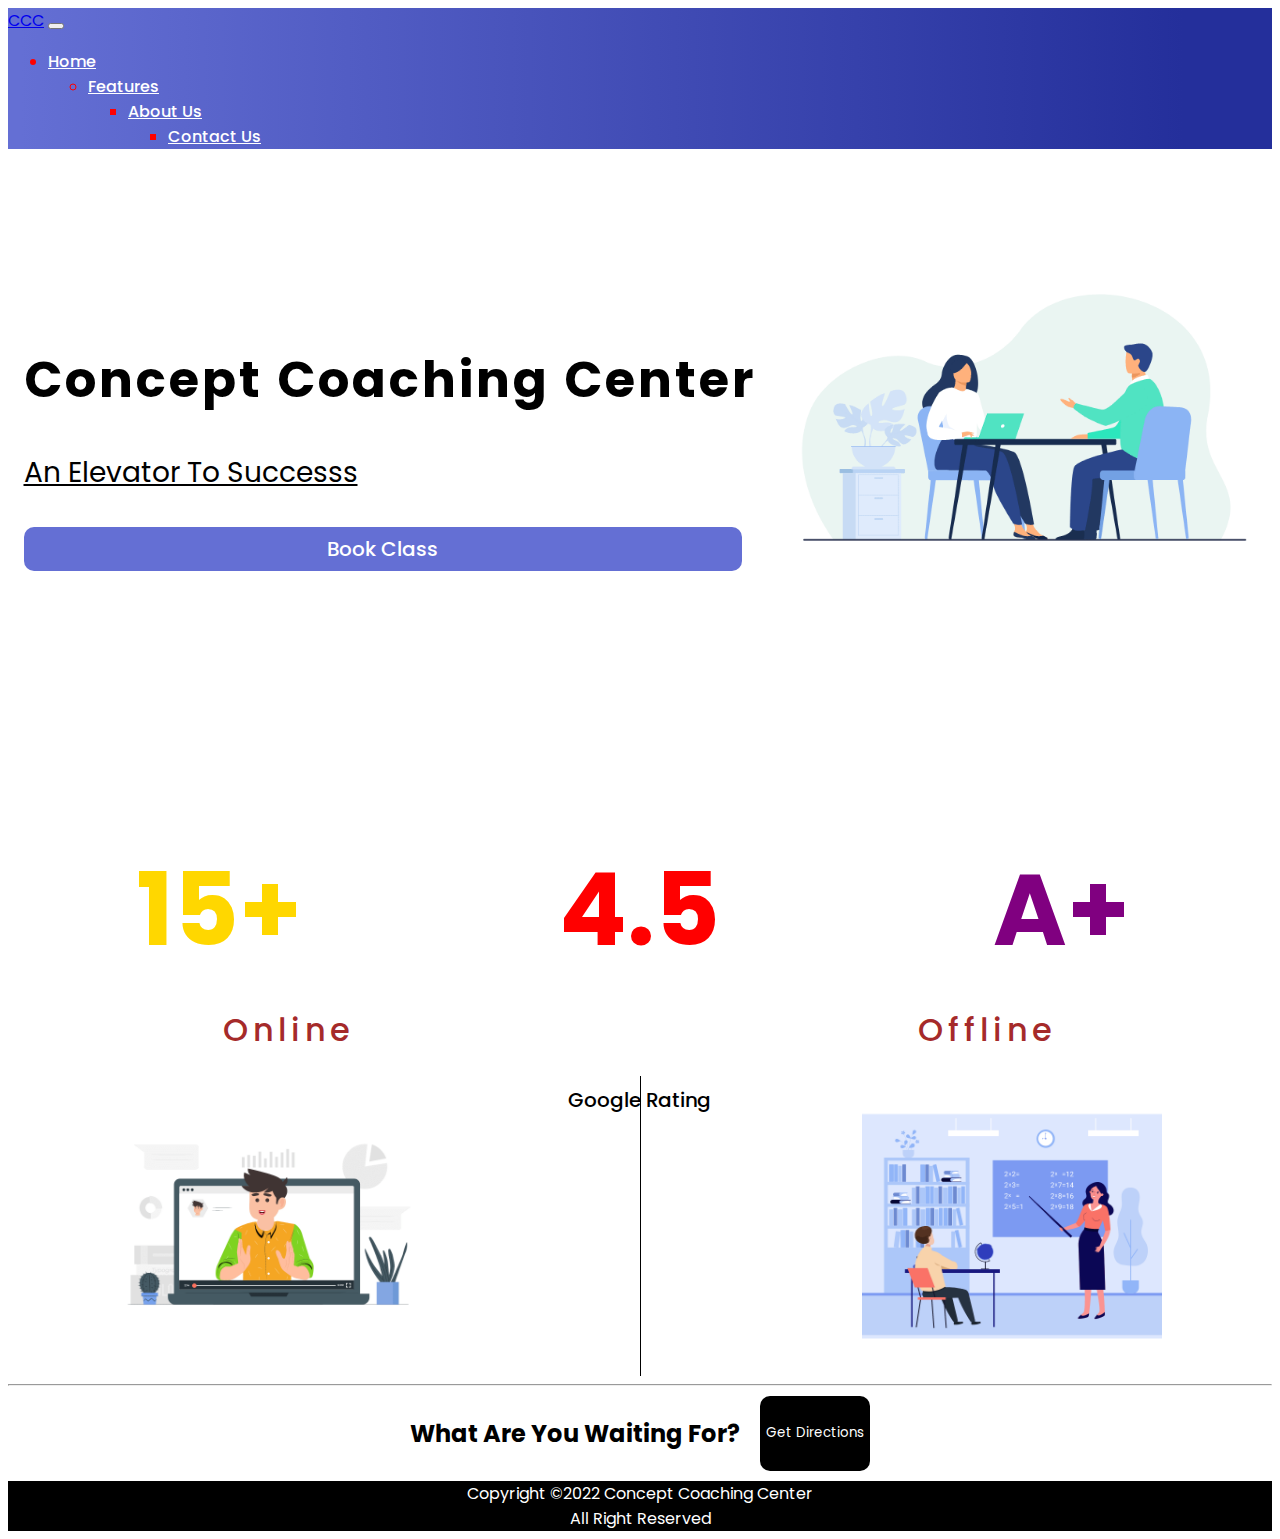
==== index.html @ 5a2af336 "yeah" ====
<!doctype html>
<html lang="en">
  <head>
    <meta charset="utf-8">
    <meta name="viewport" content="width=device-width, initial-scale=1">
    <link rel="stylesheet" href="./index.css">
    <link rel="preconnect" href="https://fonts.googleapis.com">
    <link rel="stylesheet" href="https://cdnjs.cloudflare.com/ajax/libs/font-awesome/6.1.1/css/all.min.css" integrity="sha512-KfkfwYDsLkIlwQp6LFnl8zNdLGxu9YAA1QvwINks4PhcElQSvqcyVLLD9aMhXd13uQjoXtEKNosOWaZqXgel0g==" crossorigin="anonymous" referrerpolicy="no-referrer" />
<link rel="preconnect" href="https://fonts.gstatic.com" crossorigin>
<link href="https://fonts.googleapis.com/css2?family=Poppins:ital,wght@0,100;0,200;0,400;0,500;1,200;1,300;1,500;1,600&display=swap" rel="stylesheet">
    <title>CCC | HOME</title>

    <link href="https://cdn.jsdelivr.net/npm/bootstrap@5.2.0-beta1/dist/css/bootstrap.min.css" rel="stylesheet" integrity="sha384-0evHe/X+R7YkIZDRvuzKMRqM+OrBnVFBL6DOitfPri4tjfHxaWutUpFmBp4vmVor" crossorigin="anonymous">
  </head>

  <style>
    .sticky{
    position: fixed;
    width: 100%;
    top: 0%;
}


  </style>
  <body>
    <nav class="navbar navbar-expand-lg bg-light">
        <div class="container-fluid ">
          <a class="navbar-brand" href="#">CCC</a>
          <button class="navbar-toggler" type="button" data-bs-toggle="collapse" data-bs-target="#navbarSupportedContent" aria-controls="navbarSupportedContent" aria-expanded="false" aria-label="Toggle navigation">
            <span class="navbar-toggler-icon"></span>
          </button>
          <div class="collapse navbar-collapse navibar" id="navbarSupportedContent">
            <ul class="navbar-nav ms-auto me-auto mb-2 mb-lg-0 ">
              <li class="nav-item ">
                <a class="nav-link active" style="color: white; font-weight: 500;" aria-current="page" href="./index.html">Home</a>
              </li>
              <!-- <li class="nav-item dropdown">
                <a class="nav-link dropdown-toggle navibar" href="#" id="navbarDropdown" role="button" data-bs-toggle="dropdown" aria-expanded="false">
                  MORE
                </a>
                <ul class="dropdown-menu" aria-labelledby="navbarDropdown">
                  <li><a class="dropdown-item" href="#">Action</a></li>
                  <li><a class="dropdown-item" href="#">Another action</a></li>
                  <li><hr class="dropdown-divider"></li>
                  <li><a class="dropdown-item" href="#">Something else here</a></li>
                </ul>
              </li> -->
              <ul class="navbar-nav ms-auto me-auto mb-2 mb-lg-0 ">
                <li class="nav-item ">
                  <a class="nav-link active" style="color: white; font-weight: 500;" aria-current="page" href="./features.html">Features</a>
                </li>
              <ul class="navbar-nav ms-auto me-auto mb-2 mb-lg-0 ">
                <li class="nav-item ">
                  <a class="nav-link active" style="color: white; font-weight: 500;" aria-current="page" href="#">About Us</a>
                </li>
              <ul class="navbar-nav ms-auto me-auto mb-2 mb-lg-0 ">
                <li class="nav-item ">
                  <a class="nav-link active" style="color: white; font-weight: 500;" aria-current="page" href="#">Contact Us</a>
                </li>
              

            </ul>
          </div>
        </div>
      </nav>


      <!-- <section class="curved"></section> -->
      <section>
        <div class="skewed"></div>
      </section>

      <!-- main -->

      <img src="./banner.gif" height="500px" alt="" class="banner">
      <div class="main">
        <div>
<h1>Concept Coaching Center</h1>
<div class="tagline">
<h2>An Elevator To Successs</h2></div>
<button class="book">Book Class</button>
</div>
</div>

<!-- center content -->

<div class="container-fluid feature ">
  <div class="first"><h3>15+</h3><p class="sub-tag">Years Of Experience</p></div>
  <div class="second"><h3>4.5</h3><p class="sub-tag">Google Rating</p></div>
  <div class="third"><h3>A+</h3><p class="sub-tag">Customer Reviews</p></div>
</div>
<div class="container-fluid">
  
</div>
<br><br>
<!-- online offline -->
<h1 class="jana" style="text-align: center; word-spacing: 550px; color:brown; font-weight: 500; letter-spacing: 5px;">Online     Offline</h1>

<div class="body">
<span class="aana"><h1>ONLINE</h1></span>
  <div class="onof"><img src="./online.gif" height="300px" alt="">
   
  
  </div>
  <div class="vertical"></div>
  <span class="aana"><br><br><br><h1>OFFLINE</h1></span>
  <div class="onof"><img src="./offline.gif" height="300px" alt="">
    
  </div>
</div>
<hr>
<div class="space"></div>
<div class="divdir">
<h2 class="waiting">What Are You Waiting For?</h2>
<button class="directions">Get Directions</button>

</div>

  <!-- <footer>
    <div class="footer">
      <div class="foot"><img src="./phone.png" height="40px" alt=""></div>
      <div class="foot"><img src="./mail.png" height="40px" alt=""></div>
      <div class="foot"><img src="./location.png" height="40px" alt=""></div>
    
      
    </div>
    <div class="again">
      <div>Home</div>
      <div>Features</div>
      <div>Contact US</div>

    </div> -->
  <div class="copyright">
    Copyright &#169;2022 Concept Coaching Center <br>All Right Reserved
  </div>

  
</footer>

<script>
  window.addEventListener('scroll',function(){
      let navbar=document.getElementById('menubar')
      if(window.pageYOffset >=45){
          navbar.classList.add('sticky');
      }
      else{
          navbar.classList.remove('sticky');

      }


  })

</script>

    <script src="https://cdn.jsdelivr.net/npm/bootstrap@5.2.0-beta1/dist/js/bootstrap.bundle.min.js" integrity="sha384-pprn3073KE6tl6bjs2QrFaJGz5/SUsLqktiwsUTF55Jfv3qYSDhgCecCxMW52nD2" crossorigin="anonymous"></script>
  </body>
</html>
---- index.css ----
*{
    font-family: 'Poppins', sans-serif;
}
.navibar{
    color: red !important;
    z-index: 1;
}
.navbar{
    background: rgb(100,111,212);
background: linear-gradient(90deg, rgba(100,111,212,1) 1%, rgba(36,47,155,1) 93%);


}
a.nav-link.active{
    margin-right: 30px;
}

/* .curved {
    position: relative;
    background: rgb(100,111,212);
background: linear-gradient(90deg, rgba(100,111,212,1) 1%, rgba(36,47,155,1) 93%);
    height: 50vh;
    border-bottom-left-radius: 50% 15%;
    border-bottom-right-radius: 50% 15%;
  } */

  /* .skewed {
    position: absolute;
    top: 0;
    bottom: 0;
    right: 0;
    left: 0;
    width: 100%;
    height: 350px;
    background: rgb(100,111,212);
background: linear-gradient(90deg, rgba(100,111,212,1) 1%, rgba(36,47,155,1) 93%);
    z-index: 0;
    transform: skewY(27deg);
    transform-origin: top right;
  } */
  .banner{
      float: right;
      z-index: 10;
      position: relative;

      
  }

  .main{
      display: flex;
      justify-content: center;
      align-items: center;
      height: 550px;
      flex-direction: column;
      margin-right: 30px;
  }
  .main h1{
      font-size: 50px;
      letter-spacing: 3px;
    
  }
  .main h2{
    font-size: 28px;
    font-weight:400;
    text-decoration: underline;
}
.book{
    border: 0;
    border-radius: 10px;
    background-color:#646FD4;
    padding: 7px;
    width: 98%;
    margin-top: 10px;
    font-size: 20px;
    font-weight: 500;
    color: white;
}
.feature{
    display: flex;
    justify-content: space-around;
}
.first{
    height: 200px;
    width: 200px;
    margin-top: 20px;
    text-align: center;
    border-radius: 10px;
 
}
.first h3{
    font-size: 100px;
    color: gold;
}
.second h3{
    font-size: 100px;
    color:red;
}
.third h3{
    font-size: 100px;
    color:purple;
}

.second{
    height: 200px;
    width: 200px;
    margin-top: 20px;
    text-align: center;
    border-radius: 10px;
}
.third{
    height: 200px;
    width: 200px;
    margin-top: 20px;
    text-align: center;
    border-radius: 10px;
}
.sub-tag{
    font-size: 20px;
    font-weight: 500    ;
}
.body{
    display: flex;
    justify-content: space-around;
    text-align: center;


}
.vertical{
    border-left: 1px solid black;
    height: 300px;
}
.onof   {
    height: 200px;
}
.directions{
    border: 0;
    border-radius: 10px;
    text-align: center;
    margin-left: 20px;
    background-color: black;
    color: white;
    

}
.waiting{
    text-align: center;
}
.divdir{
    display: flex;
    margin: 10px;
    justify-content: center;
}
.footer{
    /* height: 200px; */
    background-color: rgba(128, 128, 128, 0.575);
    display: flex;
    justify-content: center;
}
.foot{
    margin: 20px;
}
.copyright{
    background-color: black;
    color: white;
    text-align: center;
}
.again{
    display: flex;
    justify-content: center;    
    background-color: rgba(128, 128, 128, 0.575);
    
}
.again div{
    margin-right: 20px;
    margin-bottom: 20px;
    margin-left: 20px;
}
.sticky{
    position: fixed;
    width: 100%;
    top: 0%;
}
.aana{
    display: none;
}

@media screen and (min-device-width: 450px) and (max-device-width: 995px) { 

    .banner{
        display: none;
    }
    .main h1{
        font-size: 70px;
        text-align: center;
    }
    .tagline{
        text-align: center;
    }
    .book{
        text-align: center;
    }
    .aana{
        display: none;
    }
    .feature{
        display: flex;
        justify-content: center;
        flex-wrap: wrap;
    }
    .body{
        display: flex;
        justify-content: center;
        flex-wrap: wrap;
    }
    .space{
        height: 80px;
    }
    .vertical{
        display: none;
    }
}
@media screen and (min-device-width: 100px) and (max-device-width: 450px) { 

    .banner{
        display: none;
    }
    .jana{
        display: none;
    }
    .aana{
        display: block;
    }
    .main{
        text-align: center;
    }
    .main h1{
        font-size: 50px;
        text-align: center;
        margin-left: 20px;
    }
    .tagline{
        text-align: center;
        margin-left: 40px;
    }
    .book{
        text-align: center;
        margin-left: 20px;
    }
    .feature{
        display: flex;
        justify-content: center;
        flex-wrap: wrap;
    }
    .body{
        display: flex;
        justify-content: center;
        flex-wrap: wrap;
    }
    
    .space{
        height: 80px;
    }
    .vertical{
        display: none;
    }
    .onof{
        margin-top: 20px;
    }
    .directions{
        width: 200px;

    }
    .waiting{
        /* font-size: 15px; */
        display: none;
    }
}
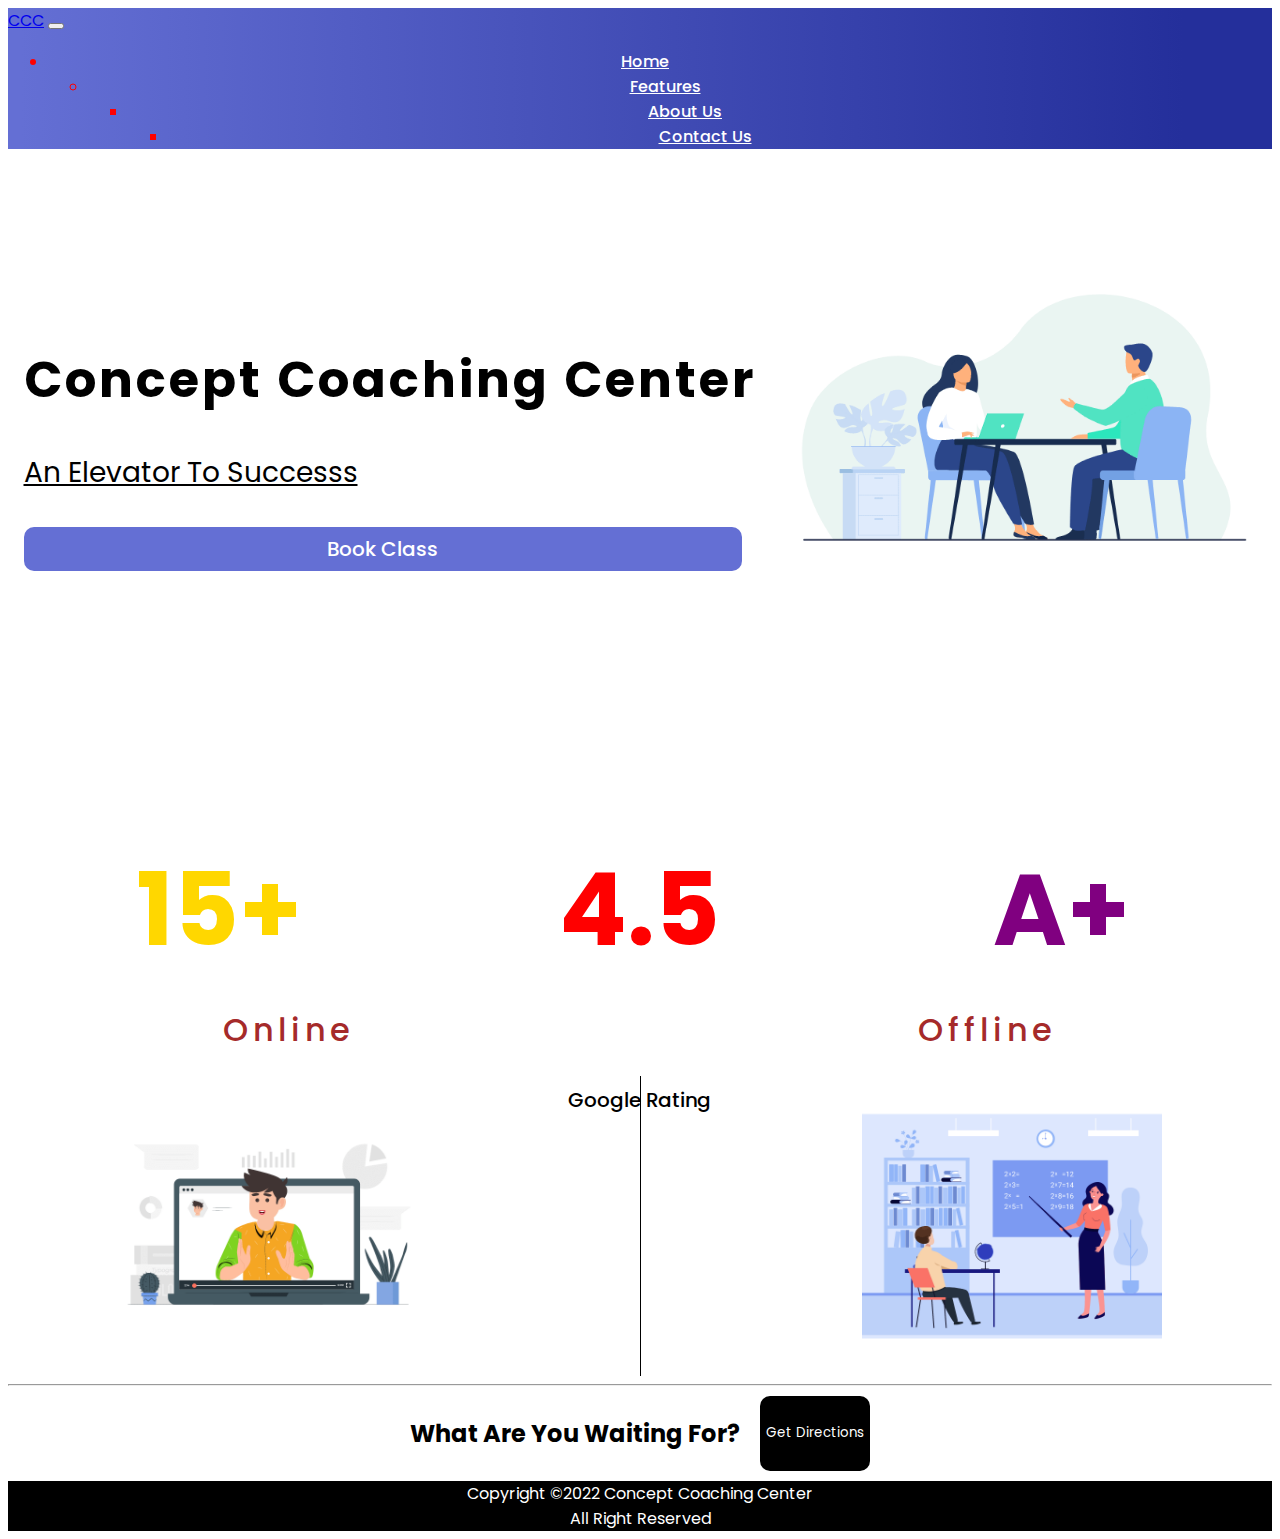
==== commit 0b9bb673: "yeah baby" ====
--- a/index.html
+++ b/index.html
@@ -4,6 +4,7 @@
     <meta charset="utf-8">
     <meta name="viewport" content="width=device-width, initial-scale=1">
     <link rel="stylesheet" href="./index.css">
+    <link rel="stylesheet" href="./navbar.css">
     <link rel="preconnect" href="https://fonts.googleapis.com">
     <link rel="stylesheet" href="https://cdnjs.cloudflare.com/ajax/libs/font-awesome/6.1.1/css/all.min.css" integrity="sha512-KfkfwYDsLkIlwQp6LFnl8zNdLGxu9YAA1QvwINks4PhcElQSvqcyVLLD9aMhXd13uQjoXtEKNosOWaZqXgel0g==" crossorigin="anonymous" referrerpolicy="no-referrer" />
 <link rel="preconnect" href="https://fonts.gstatic.com" crossorigin>
@@ -25,12 +26,12 @@
   <body>
     <nav class="navbar navbar-expand-lg bg-light">
         <div class="container-fluid ">
-          <a class="navbar-brand" href="#">CCC</a>
+          <a class="navbar-brand" href="./index.html">CCC</a>
           <button class="navbar-toggler" type="button" data-bs-toggle="collapse" data-bs-target="#navbarSupportedContent" aria-controls="navbarSupportedContent" aria-expanded="false" aria-label="Toggle navigation">
             <span class="navbar-toggler-icon"></span>
           </button>
           <div class="collapse navbar-collapse navibar" id="navbarSupportedContent">
-            <ul class="navbar-nav ms-auto me-auto mb-2 mb-lg-0 ">
+            <ul class="navbar-nav ms-auto me-auto mb-2 mb-lg-0 " style="text-align:center;">
               <li class="nav-item ">
                 <a class="nav-link active" style="color: white; font-weight: 500;" aria-current="page" href="./index.html">Home</a>
               </li>
@@ -55,7 +56,7 @@
                 </li>
               <ul class="navbar-nav ms-auto me-auto mb-2 mb-lg-0 ">
                 <li class="nav-item ">
-                  <a class="nav-link active" style="color: white; font-weight: 500;" aria-current="page" href="#">Contact Us</a>
+                  <a class="nav-link active" style="color: white; font-weight: 500;" aria-current="page" href="./contact.html">Contact Us</a>
                 </li>
               
 
--- a/index.css
+++ b/index.css
@@ -1,19 +1,4 @@
-*{
-    font-family: 'Poppins', sans-serif;
-}
-.navibar{
-    color: red !important;
-    z-index: 1;
-}
-.navbar{
-    background: rgb(100,111,212);
-background: linear-gradient(90deg, rgba(100,111,212,1) 1%, rgba(36,47,155,1) 93%);
-
-
-}
-a.nav-link.active{
-    margin-right: 30px;
-}
+
 
 /* .curved {
     position: relative;
@@ -268,10 +253,14 @@
     }
     .directions{
         width: 200px;
+        display: block;
 
     }
     .waiting{
         /* font-size: 15px; */
-        display: none;
-    }
-}
+        display: block;   
+
+
+
+     }
+}
--- a/navbar.css
+++ b/navbar.css
@@ -0,0 +1,24 @@
+*{
+    font-family: 'Poppins', sans-serif;
+    /* font-family: 'Smooch', cursive; */
+}
+.navibar{
+    color: red !important;
+    z-index: 1;
+}
+.navbar{
+    background: rgb(100,111,212);
+background: linear-gradient(90deg, rgba(100,111,212,1) 1%, rgba(36,47,155,1) 93%);
+
+
+}
+a.nav-link.active{
+    margin-right: 30px;
+}
+
+
+
+.feature{
+    display: flex;
+    justify-content: space-around;
+}
